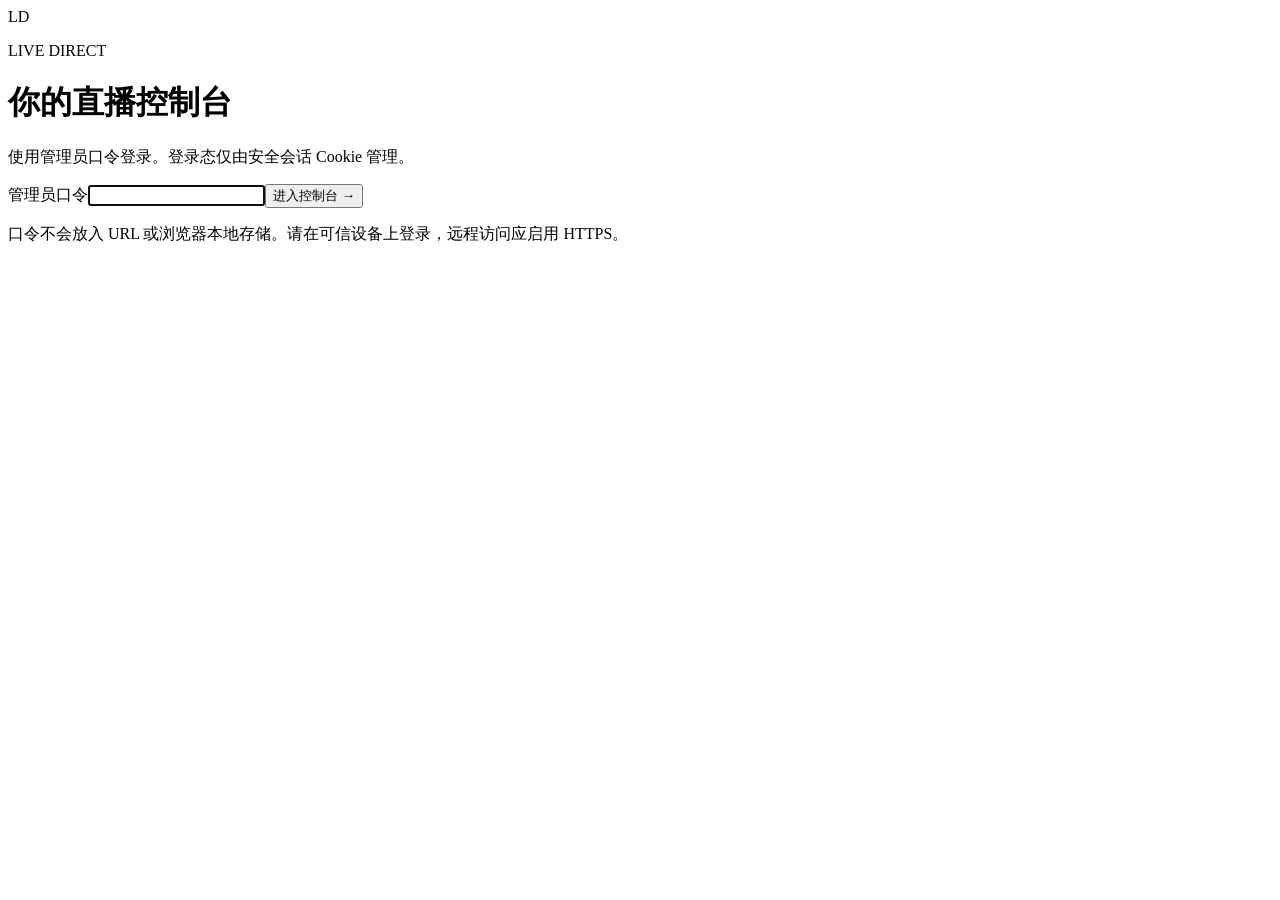
==== live_direct/web/login.html @ 4b6ff122 "Build standalone Douyin and Bilibili direct live subscriptions" ====
<!doctype html>
<html lang="zh-CN"><head><meta charset="utf-8"><meta name="viewport" content="width=device-width,initial-scale=1"><meta name="referrer" content="no-referrer"><title>登录 · Live Direct</title><link rel="stylesheet" href="/static/style.css"></head><body class="login-page"><main class="login-card"><span class="mark">LD</span><p class="eyebrow">LIVE DIRECT</p><h1>你的直播控制台</h1><p class="muted">使用管理员口令登录。登录态仅由安全会话 Cookie 管理。</p><form action="/login" method="post"><label for="admin-token">管理员口令</label><input id="admin-token" name="admin_token" type="password" autocomplete="current-password" required autofocus maxlength="4096"><button type="submit">进入控制台 →</button></form><p class="hint">口令不会放入 URL 或浏览器本地存储。请在可信设备上登录，远程访问应启用 HTTPS。</p></main></body></html>
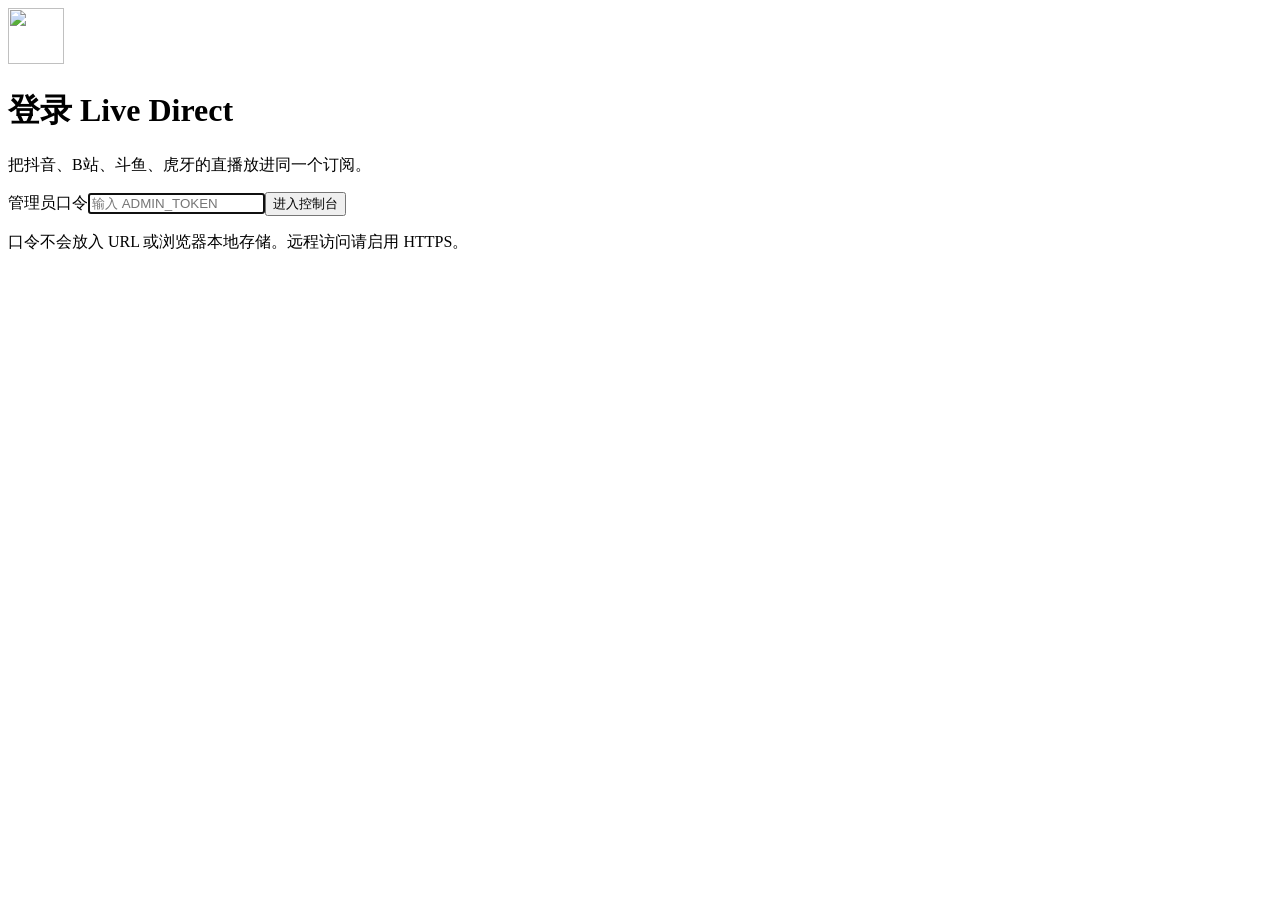
==== commit 849cb3ca: "Redesign admin console and add project icon - Sidebar layout with per-platform status dots and chann" ====
--- a/live_direct/web/login.html
+++ b/live_direct/web/login.html
@@ -1,2 +1,3 @@
 <!doctype html>
-<html lang="zh-CN"><head><meta charset="utf-8"><meta name="viewport" content="width=device-width,initial-scale=1"><meta name="referrer" content="no-referrer"><title>登录 · Live Direct</title><link rel="stylesheet" href="/static/style.css"></head><body class="login-page"><main class="login-card"><span class="mark">LD</span><p class="eyebrow">LIVE DIRECT</p><h1>你的直播控制台</h1><p class="muted">使用管理员口令登录。登录态仅由安全会话 Cookie 管理。</p><form action="/login" method="post"><label for="admin-token">管理员口令</label><input id="admin-token" name="admin_token" type="password" autocomplete="current-password" required autofocus maxlength="4096"><button type="submit">进入控制台 →</button></form><p class="hint">口令不会放入 URL 或浏览器本地存储。请在可信设备上登录，远程访问应启用 HTTPS。</p></main></body></html>
+<html lang="zh-CN"><head><meta charset="utf-8"><meta name="viewport" content="width=device-width,initial-scale=1"><meta name="referrer" content="no-referrer"><title>登录 · Live Direct</title><link rel="icon" href="/static/icon.svg" type="image/svg+xml"><link rel="apple-touch-icon" href="/static/icon-180.png"><link rel="stylesheet" href="/static/style.css"></head>
+<body class="login-page"><main class="login-card"><img src="/static/icon.svg" alt="" width="56" height="56"><h1>登录 Live Direct</h1><p class="muted">把抖音、B站、斗鱼、虎牙的直播放进同一个订阅。</p><form action="/login" method="post"><label for="admin-token">管理员口令</label><input id="admin-token" name="admin_token" type="password" autocomplete="current-password" required autofocus maxlength="4096" placeholder="输入 ADMIN_TOKEN"><button class="btn btn-primary" type="submit">进入控制台</button></form><p class="muted small">口令不会放入 URL 或浏览器本地存储。远程访问请启用 HTTPS。</p></main></body></html>
